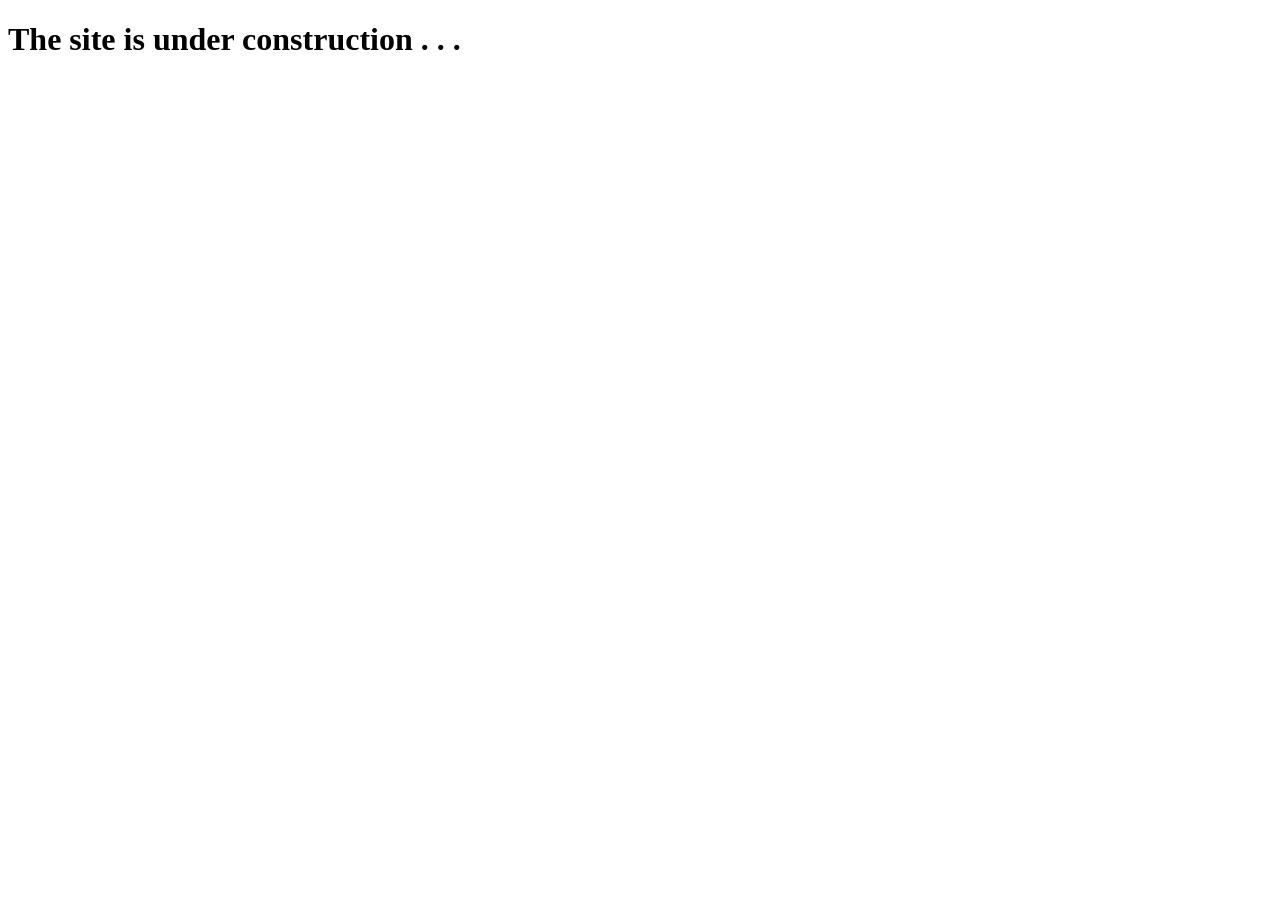
==== index.html @ 60e6ff73 "The site is under construction..." ====
<!DOCTYPE html>
<html>
	<head>
		<meta charset="utf-8">
		<meta name="viewport" content="width=device-width, initial-scale=1">
		<title>NhanAZ's Space</title>
		<!-- Load external CSS styles -->
		<link rel="stylesheet" href="/static/css/main.css">
	</head>
	<body>
		<h1>The site is under construction . . .</h1>
		<!-- Load external JavaScript -->
		<script src="/static/js/scripts.js"></script>
	</body>
</html>
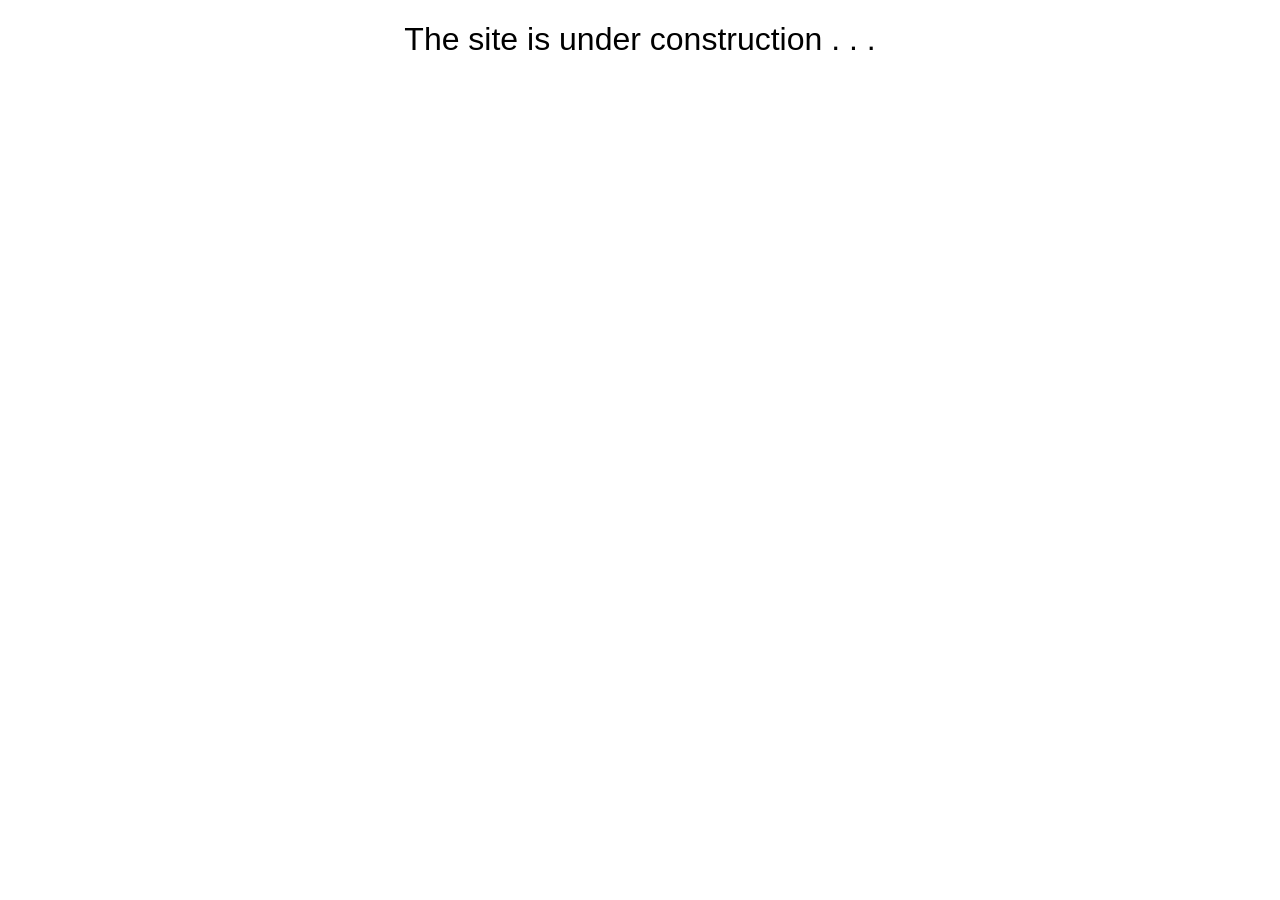
==== commit 38e63694: "oops" ====
--- a/index.html
+++ b/index.html
@@ -1,15 +1,16 @@
 <!DOCTYPE html>
 <html>
 	<head>
-		<meta charset="utf-8">
-		<meta name="viewport" content="width=device-width, initial-scale=1">
+		<meta charset="utf-8" />
+		<meta name="viewport" content="width=device-width, initial-scale=1" />
 		<title>NhanAZ's Space</title>
 		<!-- Load external CSS styles -->
-		<link rel="stylesheet" href="/static/css/main.css">
+		<link rel="stylesheet" href="/static/css/styles.css" />
 	</head>
+
 	<body>
 		<h1>The site is under construction . . .</h1>
 		<!-- Load external JavaScript -->
 		<script src="/static/js/scripts.js"></script>
 	</body>
-</html>+</html>
--- a/static/css/styles.css
+++ b/static/css/styles.css
@@ -0,0 +1,16 @@
+/* CSS Styles */
+
+/* CSS Reset
+* {
+	margin: 0;
+	padding: 0;
+	border: 0;
+	font-size: 100%;
+}
+*/
+
+h1 {
+	text-align: center;
+	font-family: "Source Sans Pro", sans-serif;
+	font-weight: normal;
+}
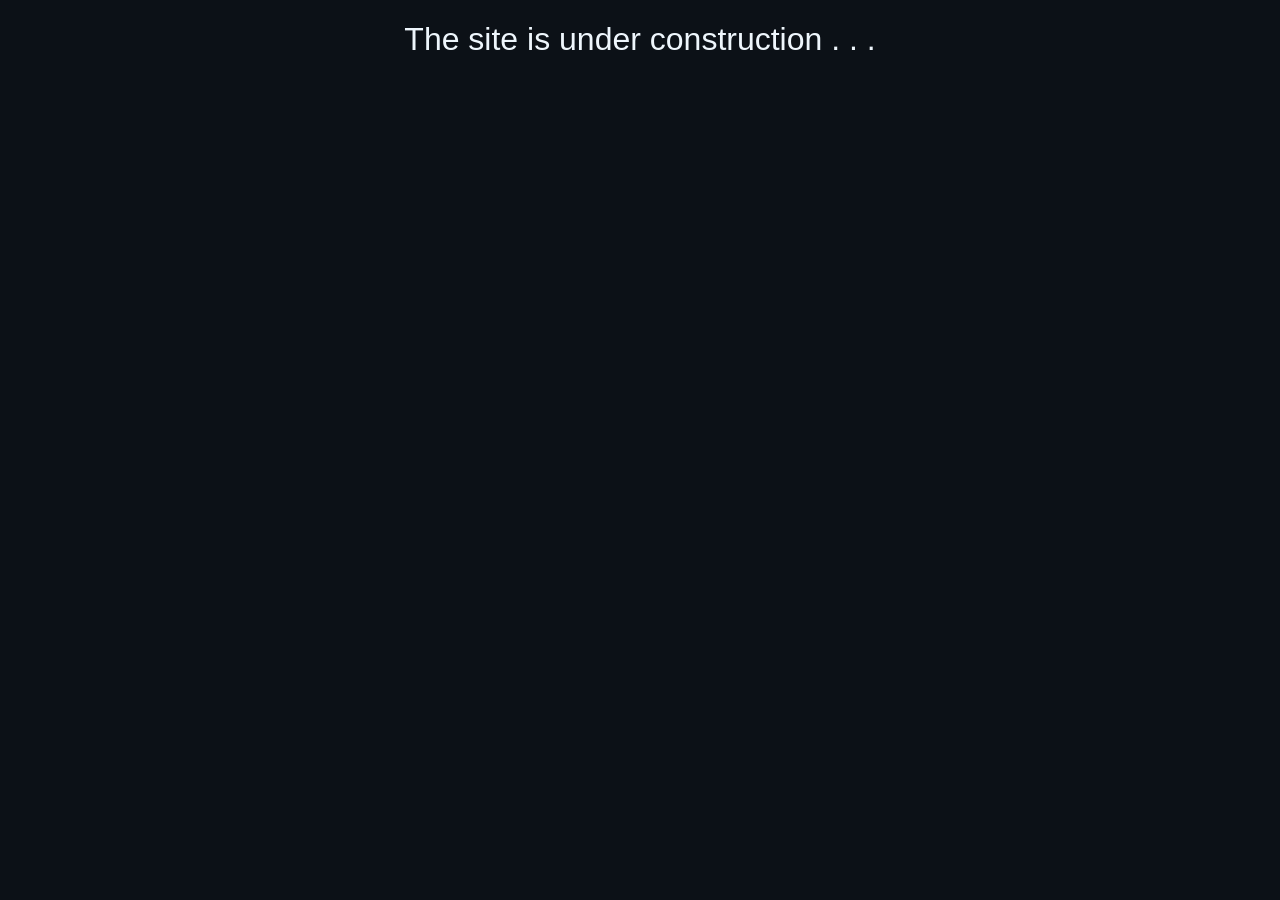
==== commit 372c6beb: "Night Mode" ====
--- a/index.html
+++ b/index.html
@@ -8,7 +8,7 @@
 		<link rel="stylesheet" href="/static/css/styles.css" />
 	</head>
 
-	<body>
+	<body bgcolor="#0C1117">
 		<h1>The site is under construction . . .</h1>
 		<!-- Load external JavaScript -->
 		<script src="/static/js/scripts.js"></script>
--- a/static/css/styles.css
+++ b/static/css/styles.css
@@ -13,4 +13,5 @@
 	text-align: center;
 	font-family: "Source Sans Pro", sans-serif;
 	font-weight: normal;
+	color: #EEF6FC;
 }
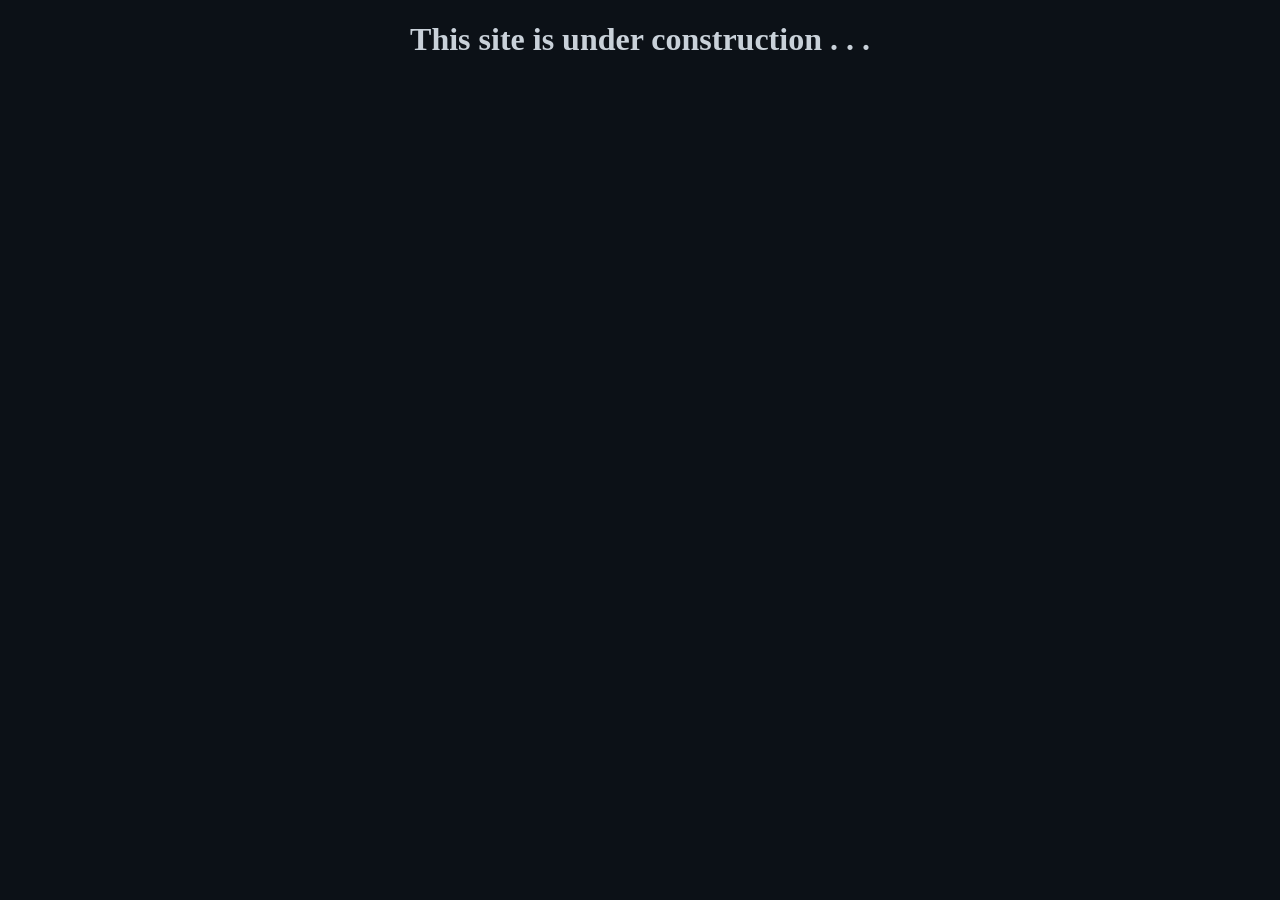
==== commit 4b934d99: "My english. lmao" ====
--- a/index.html
+++ b/index.html
@@ -9,7 +9,7 @@
 	</head>
 
 	<body bgcolor="#0C1117">
-		<h1>The site is under construction . . .</h1>
+		<h1>This site is under construction . . .</h1>
 		<!-- Load external JavaScript -->
 		<script src="/static/js/scripts.js"></script>
 	</body>
--- a/static/css/styles.css
+++ b/static/css/styles.css
@@ -1,17 +1,10 @@
 /* CSS Styles */
 
-/* CSS Reset
 * {
-	margin: 0;
-	padding: 0;
-	border: 0;
-	font-size: 100%;
+	font-family: "Segoe UI";
 }
-*/
 
 h1 {
 	text-align: center;
-	font-family: "Source Sans Pro", sans-serif;
-	font-weight: normal;
-	color: #EEF6FC;
+	color: #C9D1D9;
 }
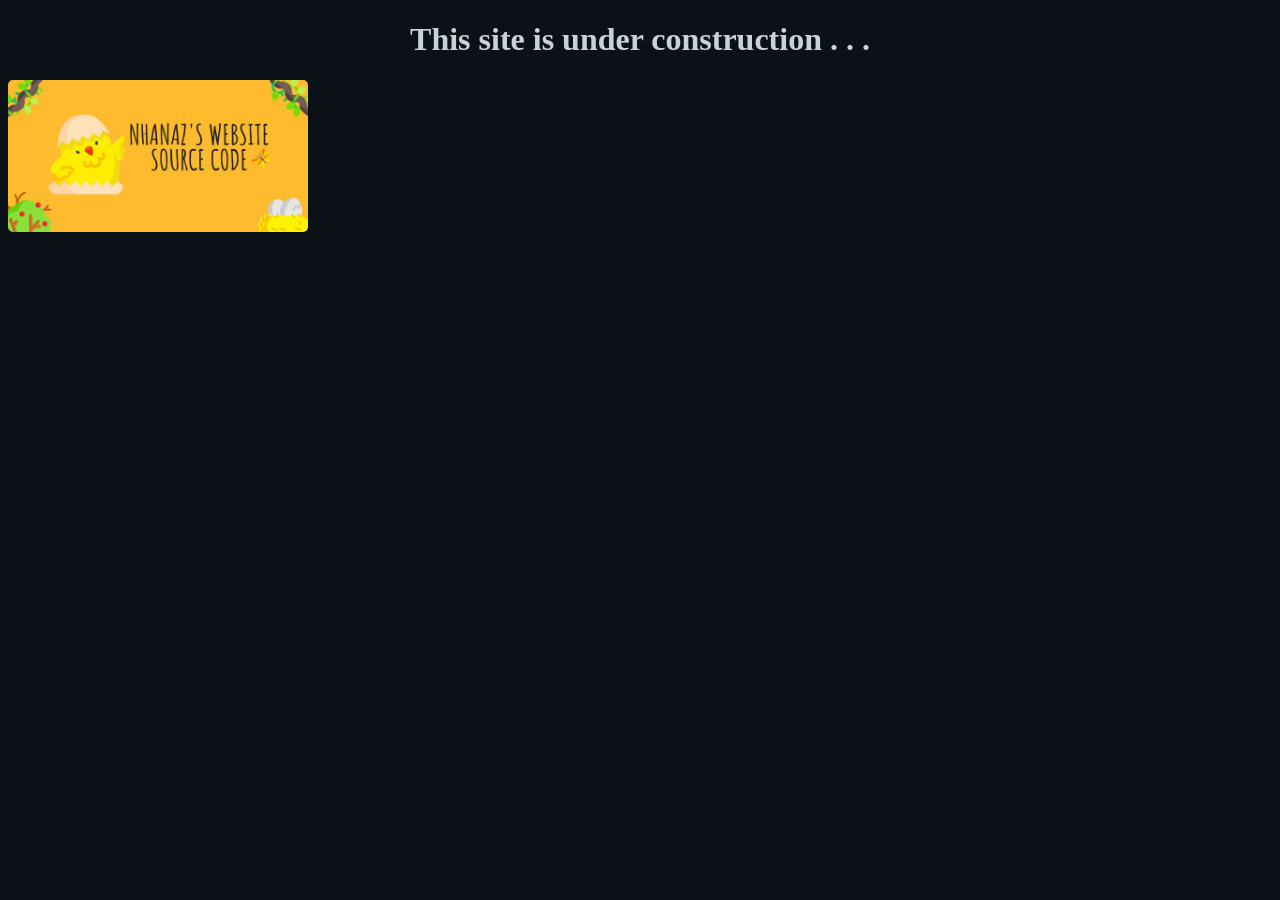
==== commit d55ba290: "Modal modal =))" ====
--- a/index.html
+++ b/index.html
@@ -10,6 +10,22 @@
 
 	<body bgcolor="#0C1117">
 		<h1>This site is under construction . . .</h1>
+		<!-- Trigger the Modal -->
+		<img id="myImg" src="/github.jpg" alt="Modal!"
+			style="width:100%;max-width:300px">
+
+		<!-- The Modal -->
+		<div id="myModal" class="modal">
+
+			<!-- The Close Button -->
+			<span class="close">&times;</span>
+
+			<!-- Modal Content (The Image) -->
+			<img class="modal-content" id="img01">
+
+			<!-- Modal Caption (Image Text) -->
+			<div id="caption"></div>
+		</div>
 		<!-- Load external JavaScript -->
 		<script src="/static/js/scripts.js"></script>
 	</body>
--- a/static/css/styles.css
+++ b/static/css/styles.css
@@ -7,4 +7,101 @@
 h1 {
 	text-align: center;
 	color: #C9D1D9;
+}
+
+/* Style the Image Used to Trigger the Modal */
+#myImg {
+	border-radius: 5px;
+	cursor: pointer;
+	transition: 0.3s;
+}
+
+#myImg:hover {
+	opacity: 0.7;
+}
+
+/* The Modal (background) */
+.modal {
+	display: none;
+	/* Hidden by default */
+	position: fixed;
+	/* Stay in place */
+	z-index: 1;
+	/* Sit on top */
+	padding-top: 100px;
+	/* Location of the box */
+	left: 0;
+	top: 0;
+	width: 100%;
+	/* Full width */
+	height: 100%;
+	/* Full height */
+	overflow: auto;
+	/* Enable scroll if needed */
+	background-color: rgb(0, 0, 0);
+	/* Fallback color */
+	background-color: rgba(0, 0, 0, 0.9);
+	/* Black w/ opacity */
+}
+
+/* Modal Content (Image) */
+.modal-content {
+	margin: auto;
+	display: block;
+	width: 80%;
+	max-width: 700px;
+}
+
+/* Caption of Modal Image (Image Text) - Same Width as the Image */
+#caption {
+	margin: auto;
+	display: block;
+	width: 80%;
+	max-width: 700px;
+	text-align: center;
+	color: #ccc;
+	padding: 10px 0;
+	height: 150px;
+}
+
+/* Add Animation - Zoom in the Modal */
+.modal-content,
+#caption {
+	animation-name: zoom;
+	animation-duration: 0.6s;
+}
+
+@keyframes zoom {
+	from {
+		transform: scale(0)
+	}
+
+	to {
+		transform: scale(1)
+	}
+}
+
+/* The Close Button */
+.close {
+	position: absolute;
+	top: 15px;
+	right: 35px;
+	color: #f1f1f1;
+	font-size: 40px;
+	font-weight: bold;
+	transition: 0.3s;
+}
+
+.close:hover,
+.close:focus {
+	color: #bbb;
+	text-decoration: none;
+	cursor: pointer;
+}
+
+/* 100% Image Width on Smaller Screens */
+@media only screen and (max-width: 700px) {
+	.modal-content {
+		width: 100%;
+	}
 }
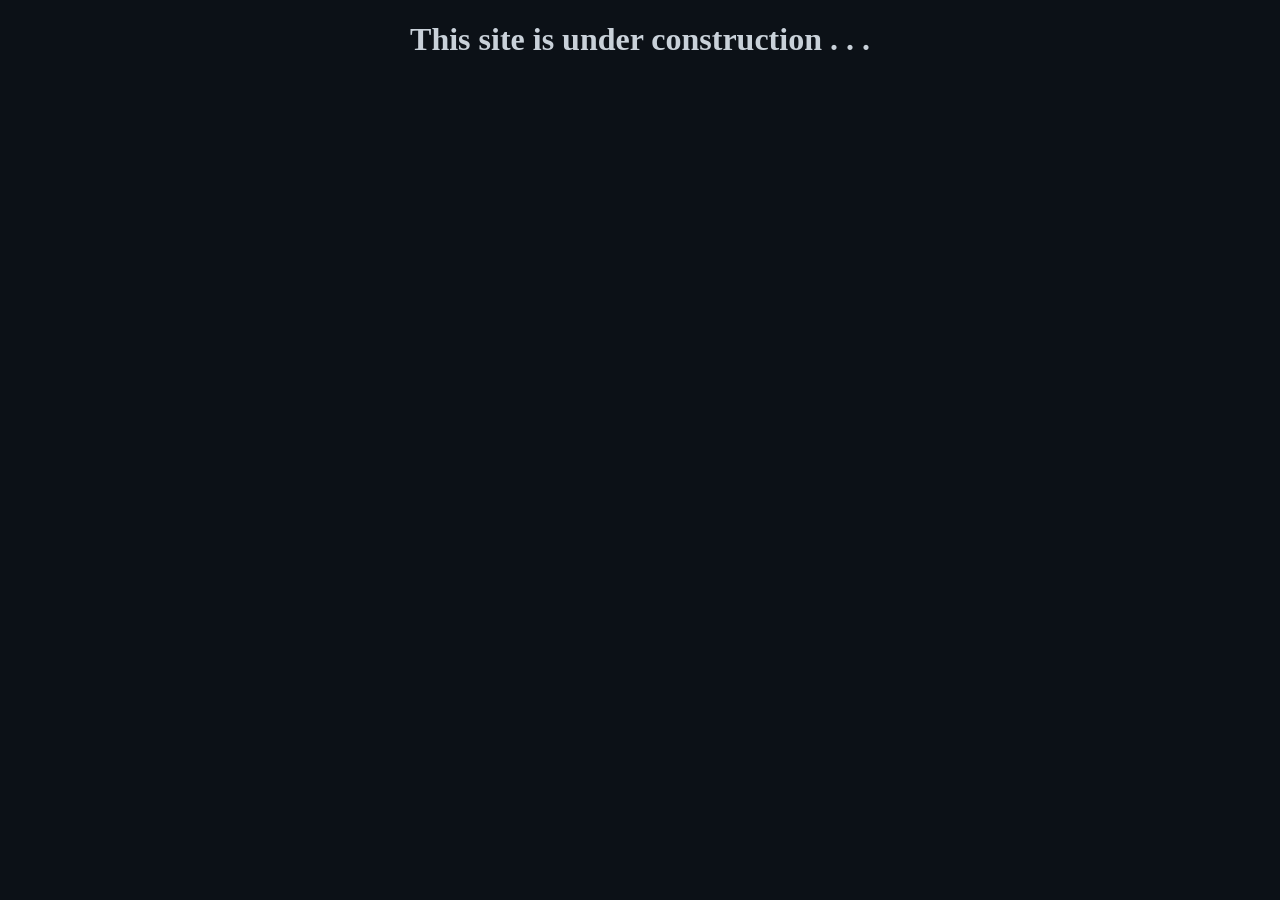
==== commit 7c92a78b: "Revert "Modal modal =))" This reverts commit d55ba29030481bbeedfd6a49483f5876ee534ae1." ====
--- a/index.html
+++ b/index.html
@@ -10,22 +10,6 @@
 
 	<body bgcolor="#0C1117">
 		<h1>This site is under construction . . .</h1>
-		<!-- Trigger the Modal -->
-		<img id="myImg" src="/github.jpg" alt="Modal!"
-			style="width:100%;max-width:300px">
-
-		<!-- The Modal -->
-		<div id="myModal" class="modal">
-
-			<!-- The Close Button -->
-			<span class="close">&times;</span>
-
-			<!-- Modal Content (The Image) -->
-			<img class="modal-content" id="img01">
-
-			<!-- Modal Caption (Image Text) -->
-			<div id="caption"></div>
-		</div>
 		<!-- Load external JavaScript -->
 		<script src="/static/js/scripts.js"></script>
 	</body>
--- a/static/css/styles.css
+++ b/static/css/styles.css
@@ -7,101 +7,4 @@
 h1 {
 	text-align: center;
 	color: #C9D1D9;
-}
-
-/* Style the Image Used to Trigger the Modal */
-#myImg {
-	border-radius: 5px;
-	cursor: pointer;
-	transition: 0.3s;
-}
-
-#myImg:hover {
-	opacity: 0.7;
-}
-
-/* The Modal (background) */
-.modal {
-	display: none;
-	/* Hidden by default */
-	position: fixed;
-	/* Stay in place */
-	z-index: 1;
-	/* Sit on top */
-	padding-top: 100px;
-	/* Location of the box */
-	left: 0;
-	top: 0;
-	width: 100%;
-	/* Full width */
-	height: 100%;
-	/* Full height */
-	overflow: auto;
-	/* Enable scroll if needed */
-	background-color: rgb(0, 0, 0);
-	/* Fallback color */
-	background-color: rgba(0, 0, 0, 0.9);
-	/* Black w/ opacity */
-}
-
-/* Modal Content (Image) */
-.modal-content {
-	margin: auto;
-	display: block;
-	width: 80%;
-	max-width: 700px;
-}
-
-/* Caption of Modal Image (Image Text) - Same Width as the Image */
-#caption {
-	margin: auto;
-	display: block;
-	width: 80%;
-	max-width: 700px;
-	text-align: center;
-	color: #ccc;
-	padding: 10px 0;
-	height: 150px;
-}
-
-/* Add Animation - Zoom in the Modal */
-.modal-content,
-#caption {
-	animation-name: zoom;
-	animation-duration: 0.6s;
-}
-
-@keyframes zoom {
-	from {
-		transform: scale(0)
-	}
-
-	to {
-		transform: scale(1)
-	}
-}
-
-/* The Close Button */
-.close {
-	position: absolute;
-	top: 15px;
-	right: 35px;
-	color: #f1f1f1;
-	font-size: 40px;
-	font-weight: bold;
-	transition: 0.3s;
-}
-
-.close:hover,
-.close:focus {
-	color: #bbb;
-	text-decoration: none;
-	cursor: pointer;
-}
-
-/* 100% Image Width on Smaller Screens */
-@media only screen and (max-width: 700px) {
-	.modal-content {
-		width: 100%;
-	}
 }
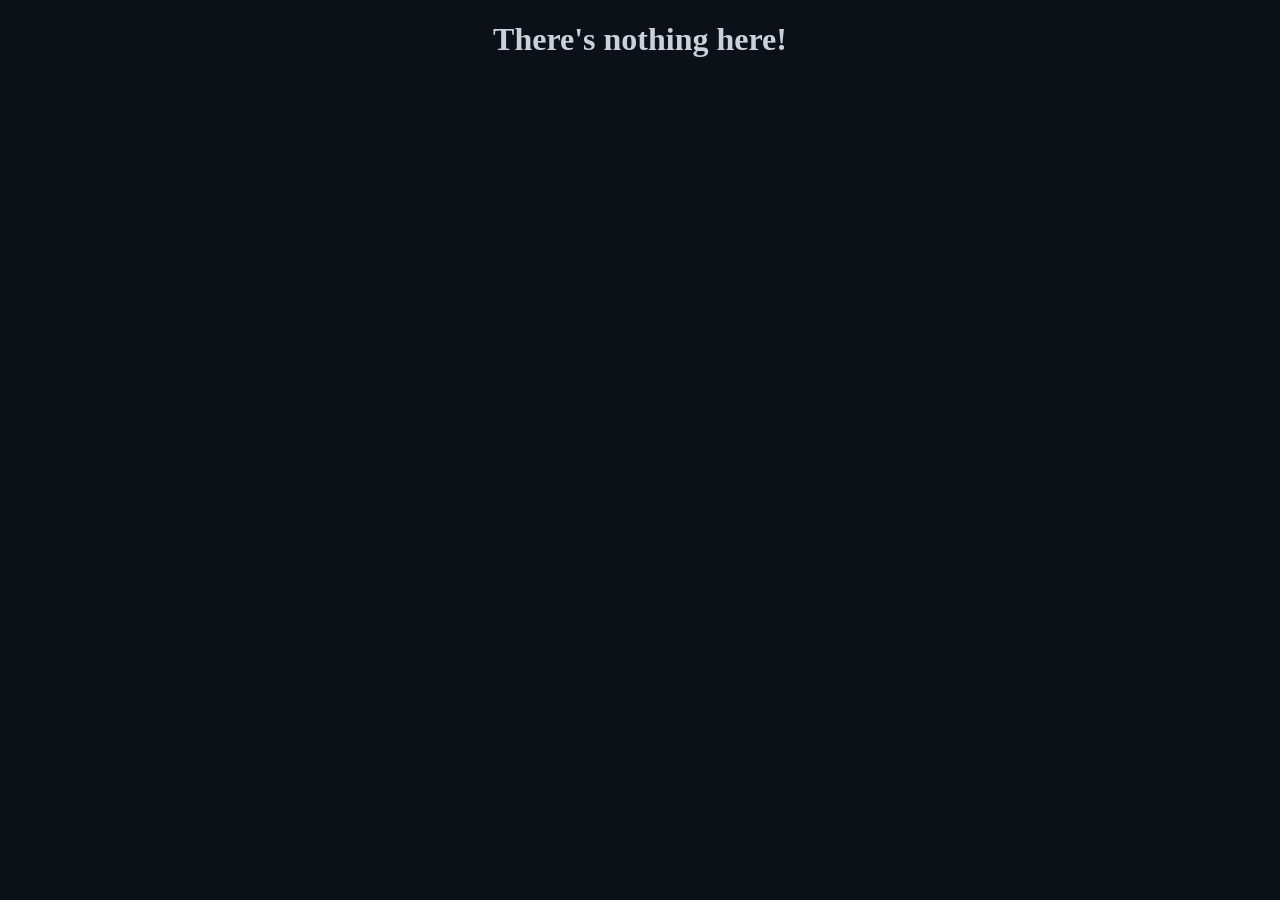
==== commit dd49bed5: "There's nothing here!" ====
--- a/index.html
+++ b/index.html
@@ -9,7 +9,7 @@
 	</head>
 
 	<body bgcolor="#0C1117">
-		<h1>This site is under construction . . .</h1>
+		<h1>There's nothing here!</h1>
 		<!-- Load external JavaScript -->
 		<script src="/static/js/scripts.js"></script>
 	</body>
